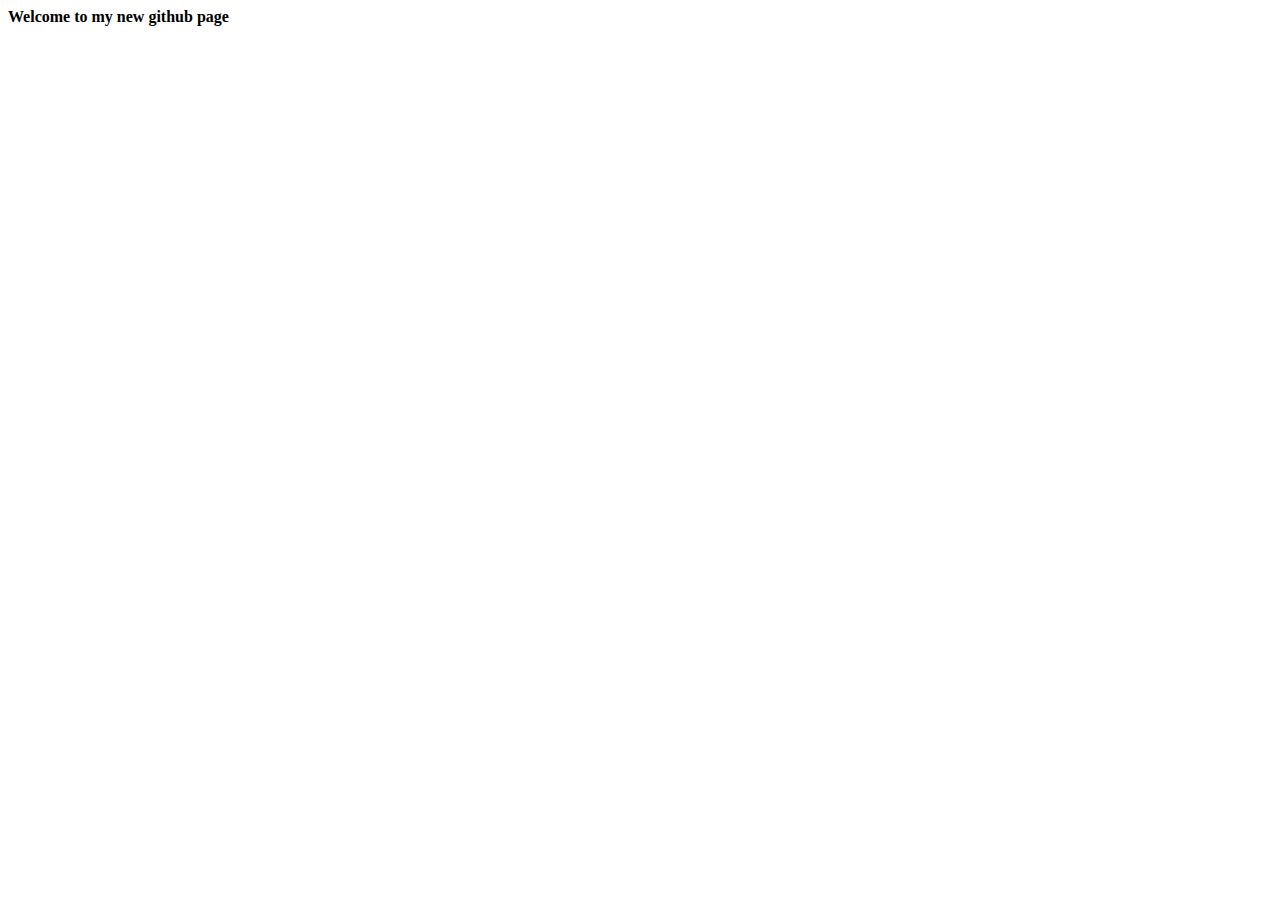
==== index.html @ 09ec074a "Update index.html" ====
<!DOCTYPE html>
<html lang="en">
    <head>
        <meta charset="UTF-8"/>
        <title>My github</title>
    </head>
    <body>
       <strong>Welcome to my new github page</strong> 
    </body>
</html>
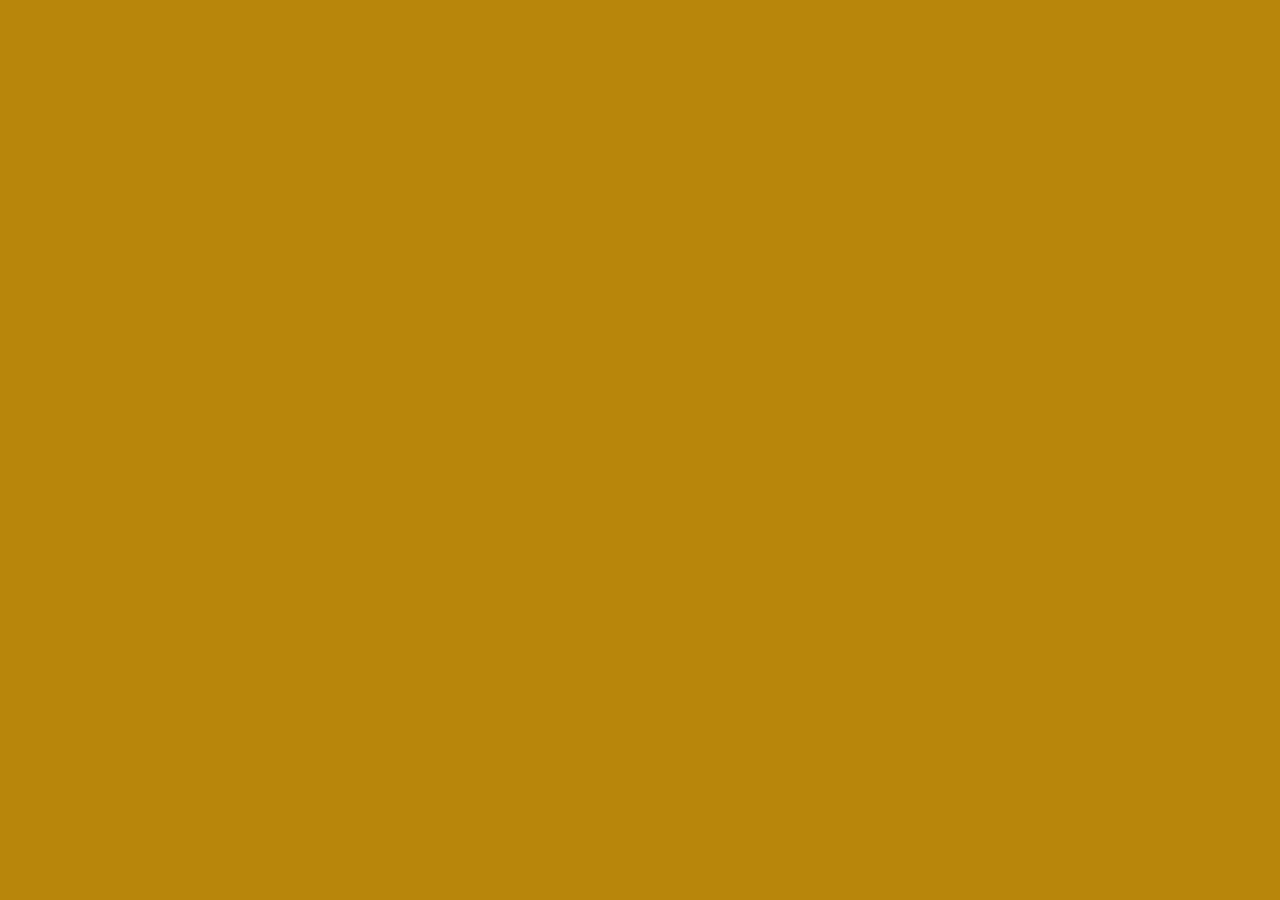
==== commit 494f1724: "Add" ====
--- a/index.html
+++ b/index.html
@@ -1,10 +1,15 @@
-<!DOCTYPE html>
-<html lang="en">
-    <head>
-        <meta charset="UTF-8"/>
-        <title>My github</title>
-    </head>
-    <body>
-       <strong>Welcome to my new github page</strong> 
-    </body>
-</html>
+<!DOCTYPE html>
+<html lang="en">
+    <head>
+        <meta charset="UTF-8"/>
+        <title>Learning html style</title>
+        <meta name="viewport" content="width=device-width, initial-scale=1.0">
+        <link rel="stylesheet" type="text/css" href="style.css">
+    </head>
+    <body>
+        <!-- Problem writing -->
+      <div class="problem-implementaion">
+ 
+      </div>
+    </body>
+</html>--- a/style.css
+++ b/style.css
@@ -0,0 +1,3 @@
+body{
+    background-color: darkgoldenrod;
+}
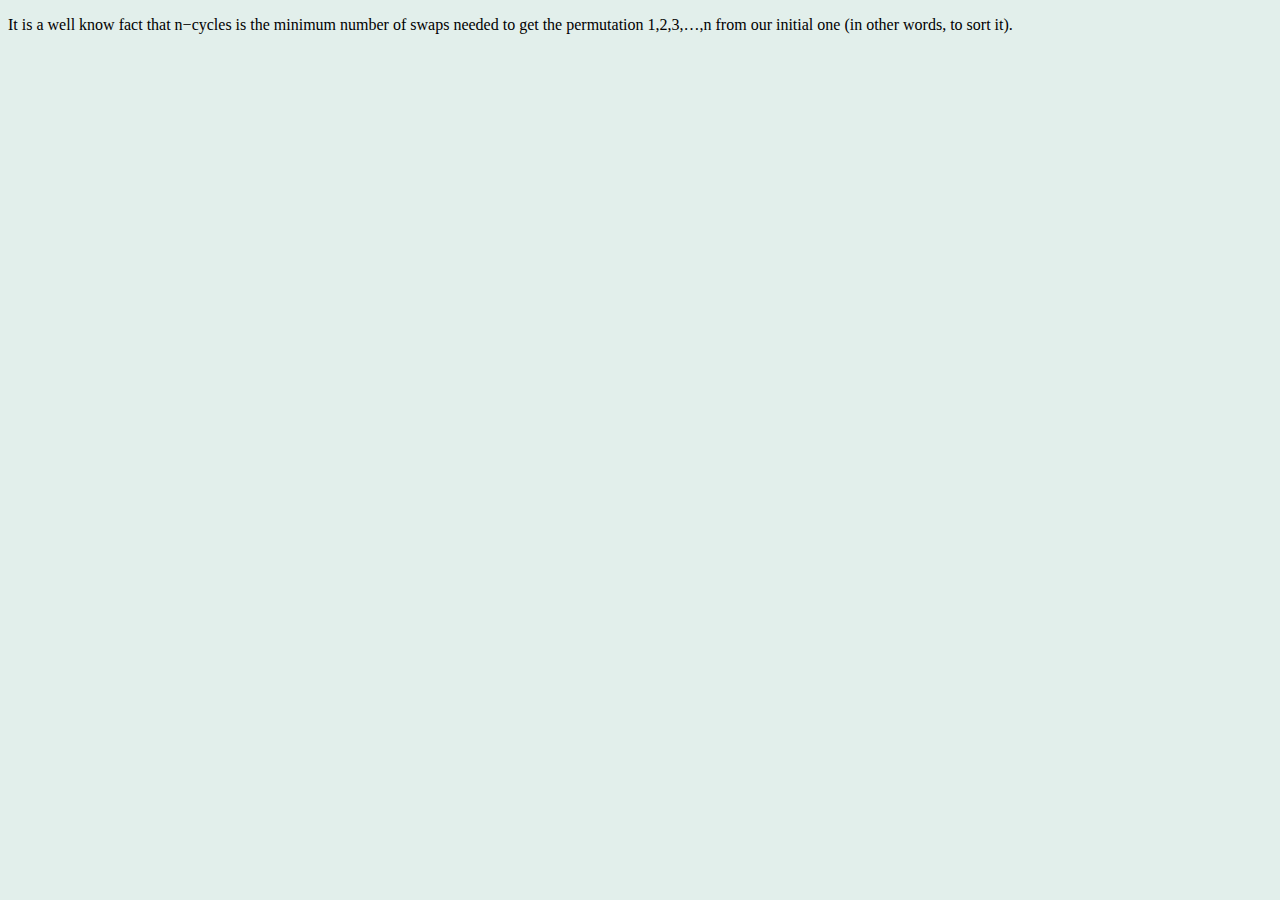
==== commit 356cc58f: "Update index.html" ====
--- a/index.html
+++ b/index.html
@@ -9,7 +9,9 @@
     <body>
         <!-- Problem writing -->
       <div class="problem-implementaion">
- 
+        <p>
+            It is a well know fact that n−cycles is the minimum number of swaps needed to get the permutation 1,2,3,…,n from our initial one (in other words, to sort it).
+          </p>
       </div>
     </body>
-</html>+</html>
--- a/style.css
+++ b/style.css
@@ -1,3 +1,3 @@
 body{
-    background-color: darkgoldenrod;
+    background-color: rgb(226, 239, 235);
 }
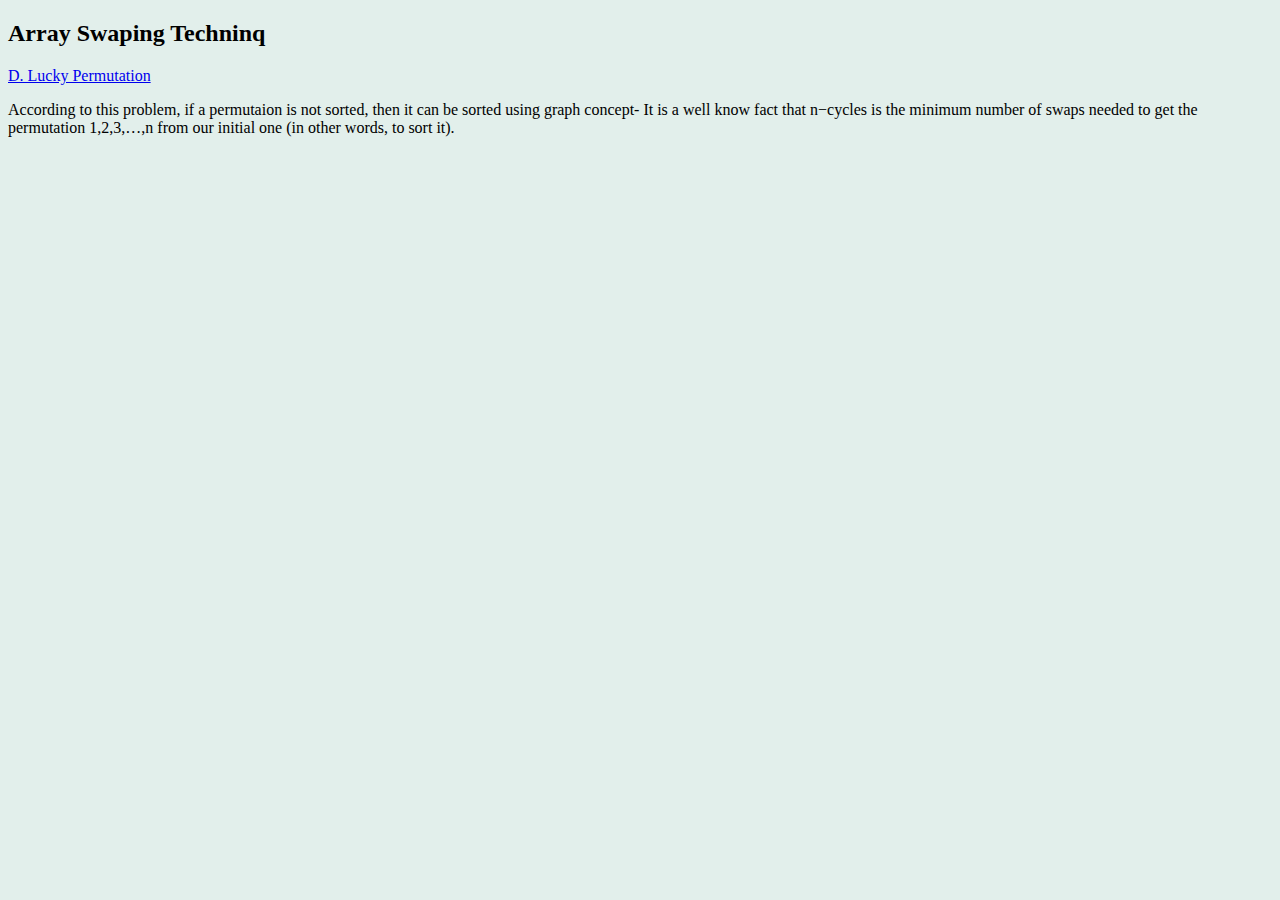
==== commit 89107a2e: "Update index.html" ====
--- a/index.html
+++ b/index.html
@@ -9,7 +9,10 @@
     <body>
         <!-- Problem writing -->
       <div class="problem-implementaion">
+          <h2>Array Swaping Techninq</h2>
+          <a href="https://codeforces.com/contest/1768/problem/D">D. Lucky Permutation</a>
         <p>
+             According to this problem, if a permutaion is not sorted, then it can be sorted using graph concept-
             It is a well know fact that n−cycles is the minimum number of swaps needed to get the permutation 1,2,3,…,n from our initial one (in other words, to sort it).
           </p>
       </div>
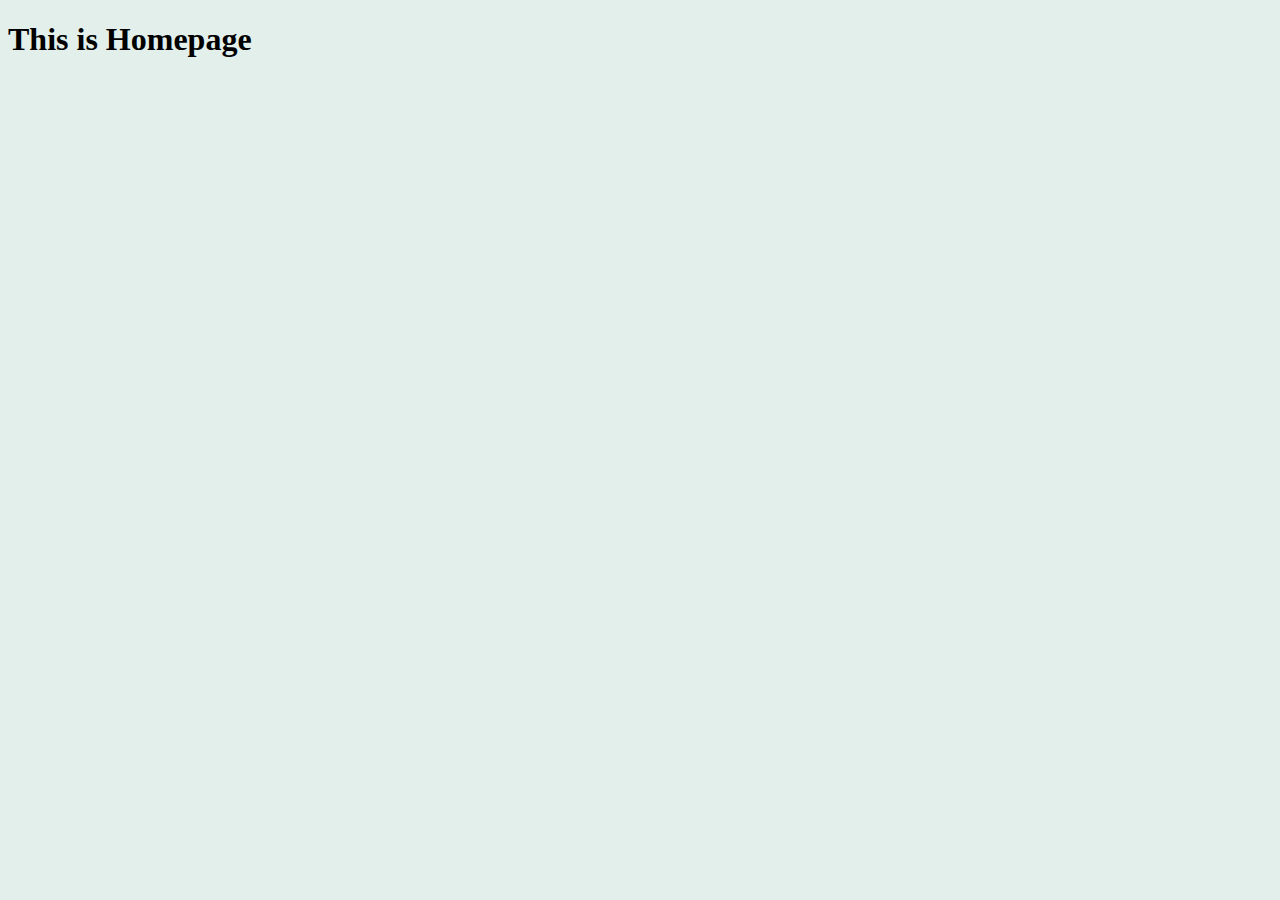
==== commit 171463c7: "new_change" ====
--- a/index.html
+++ b/index.html
@@ -5,16 +5,10 @@
         <title>Learning html style</title>
         <meta name="viewport" content="width=device-width, initial-scale=1.0">
         <link rel="stylesheet" type="text/css" href="style.css">
+        <link rel="stylesheet" type="text/css" href="CP_editorial.html">
     </head>
     <body>
         <!-- Problem writing -->
-      <div class="problem-implementaion">
-          <h2>Array Swaping Techninq</h2>
-          <a href="https://codeforces.com/contest/1768/problem/D">D. Lucky Permutation</a>
-        <p>
-             According to this problem, if a permutaion is not sorted, then it can be sorted using graph concept-
-            It is a well know fact that n−cycles is the minimum number of swaps needed to get the permutation 1,2,3,…,n from our initial one (in other words, to sort it).
-          </p>
-      </div>
+        <h1>This is Homepage</h1>
     </body>
 </html>
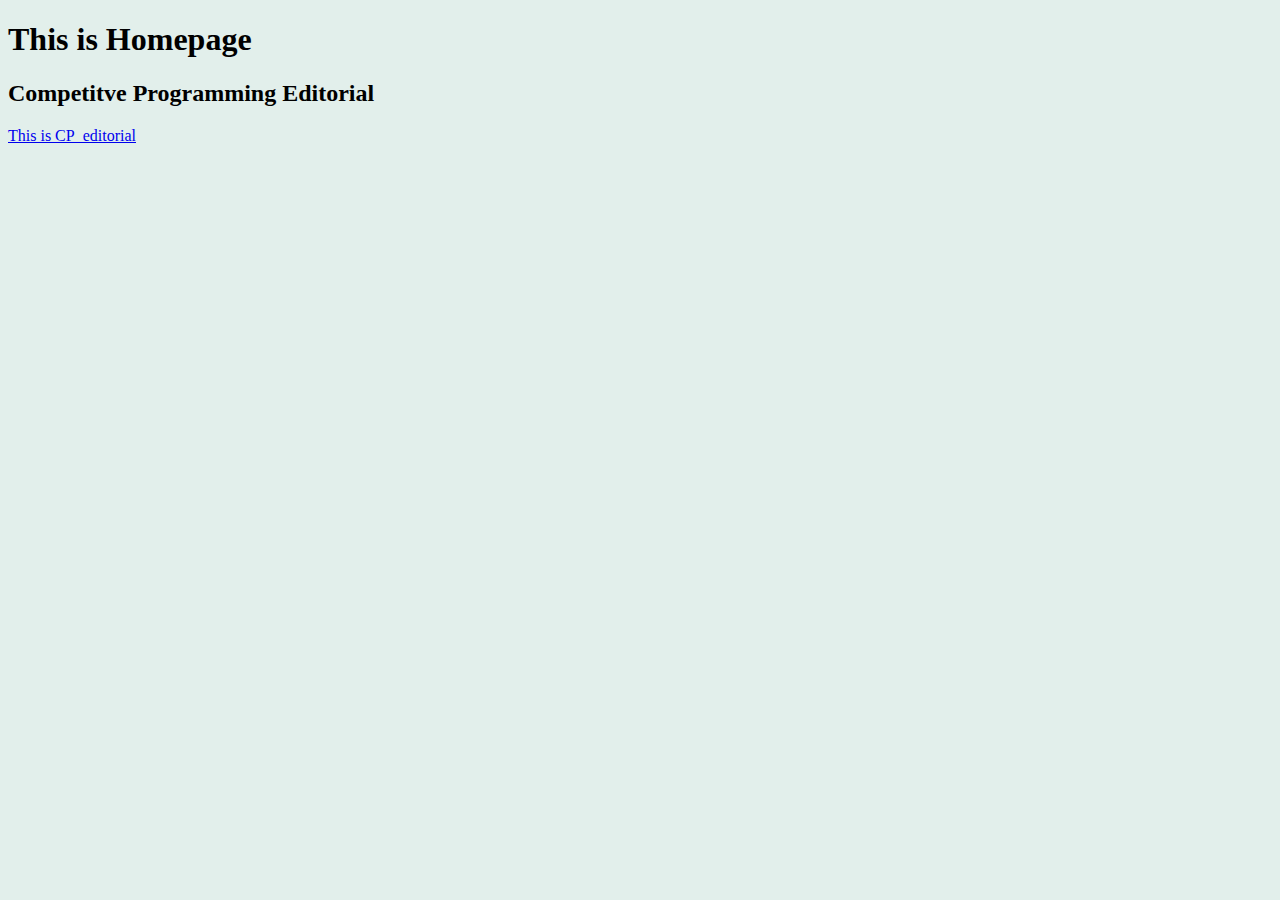
==== commit 9f42d5d2: "small_change" ====
--- a/index.html
+++ b/index.html
@@ -10,5 +10,7 @@
     <body>
         <!-- Problem writing -->
         <h1>This is Homepage</h1>
+        <h2>Competitve Programming Editorial</h2>
+        <a href="CP_editorial.html">This is CP_editorial</a>
     </body>
 </html>
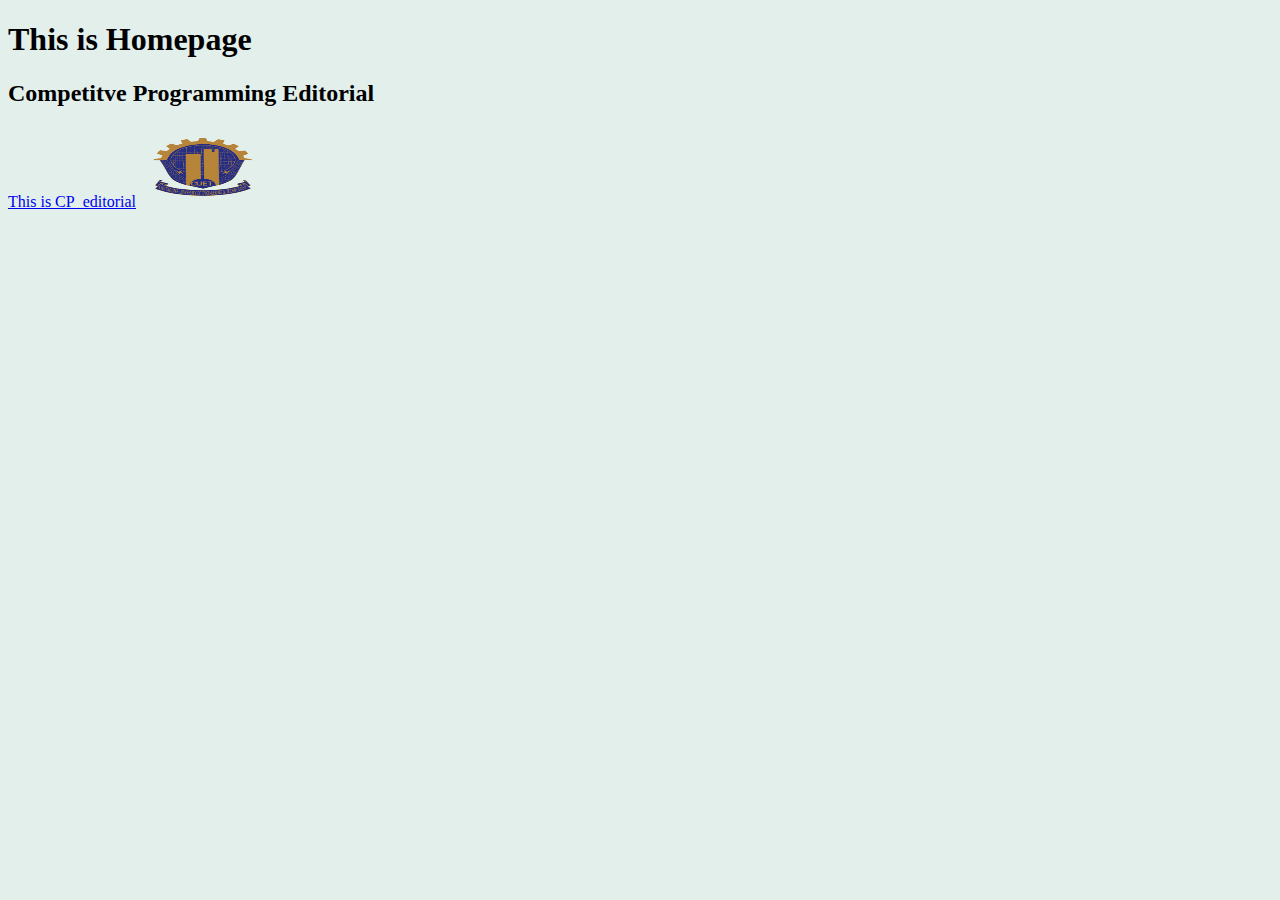
==== commit 29bd7a0c: "latest" ====
--- a/index.html
+++ b/index.html
@@ -12,5 +12,6 @@
         <h1>This is Homepage</h1>
         <h2>Competitve Programming Editorial</h2>
         <a href="CP_editorial.html">This is CP_editorial</a>
+        <img src="CUET_Vector_ogo.svg.png" width="120" height="80">
     </body>
 </html>
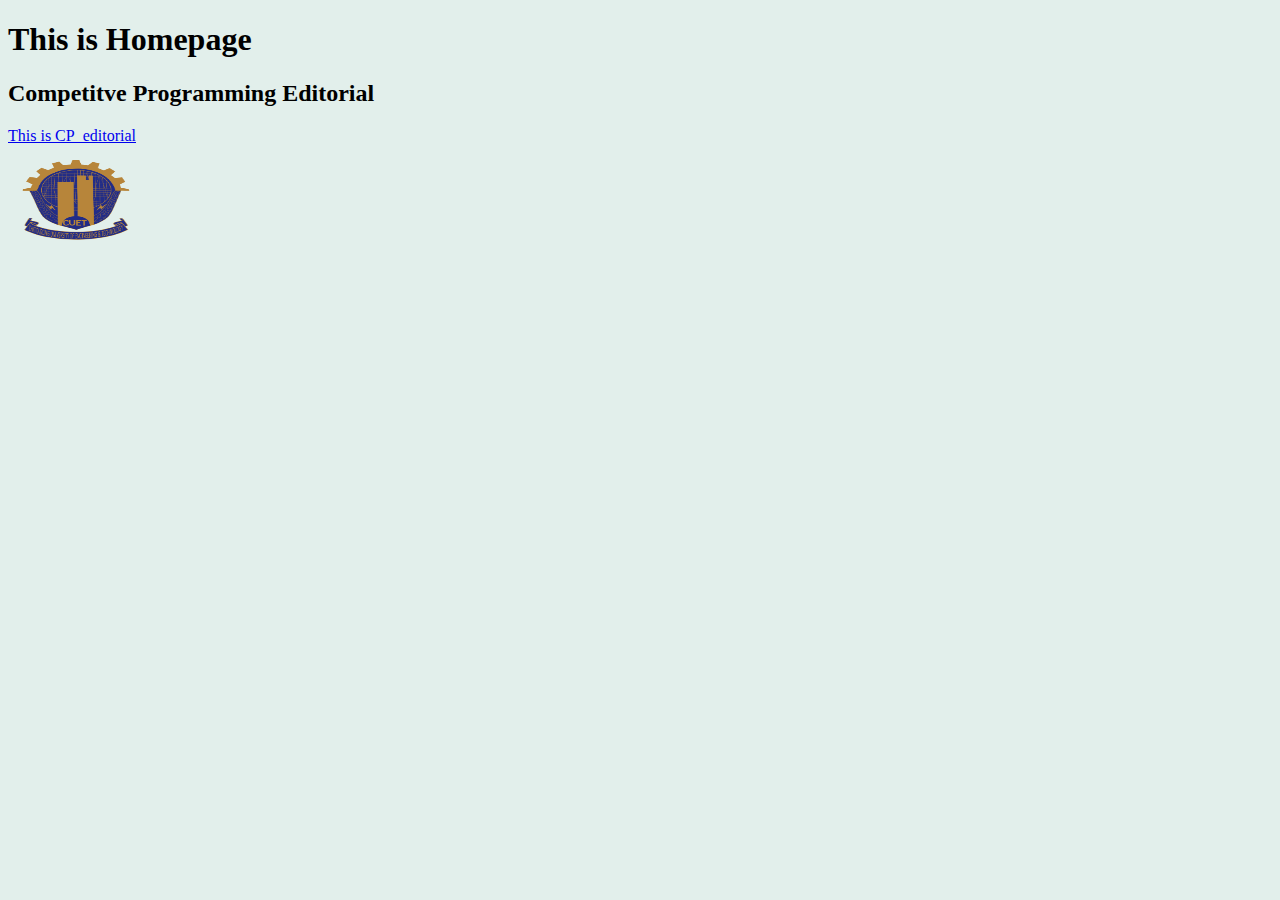
==== commit 6a0378b3: "ff" ====
--- a/index.html
+++ b/index.html
@@ -11,7 +11,7 @@
         <!-- Problem writing -->
         <h1>This is Homepage</h1>
         <h2>Competitve Programming Editorial</h2>
-        <a href="CP_editorial.html">This is CP_editorial</a>
-        <img src="CUET_Vector_ogo.svg.png" width="120" height="80">
+        <a href="CP_editorial.html">This is CP_editorial</a><br>
+        <img src="CUET_Vector_ogo.svg.png" width="130" height="110">
     </body>
 </html>
